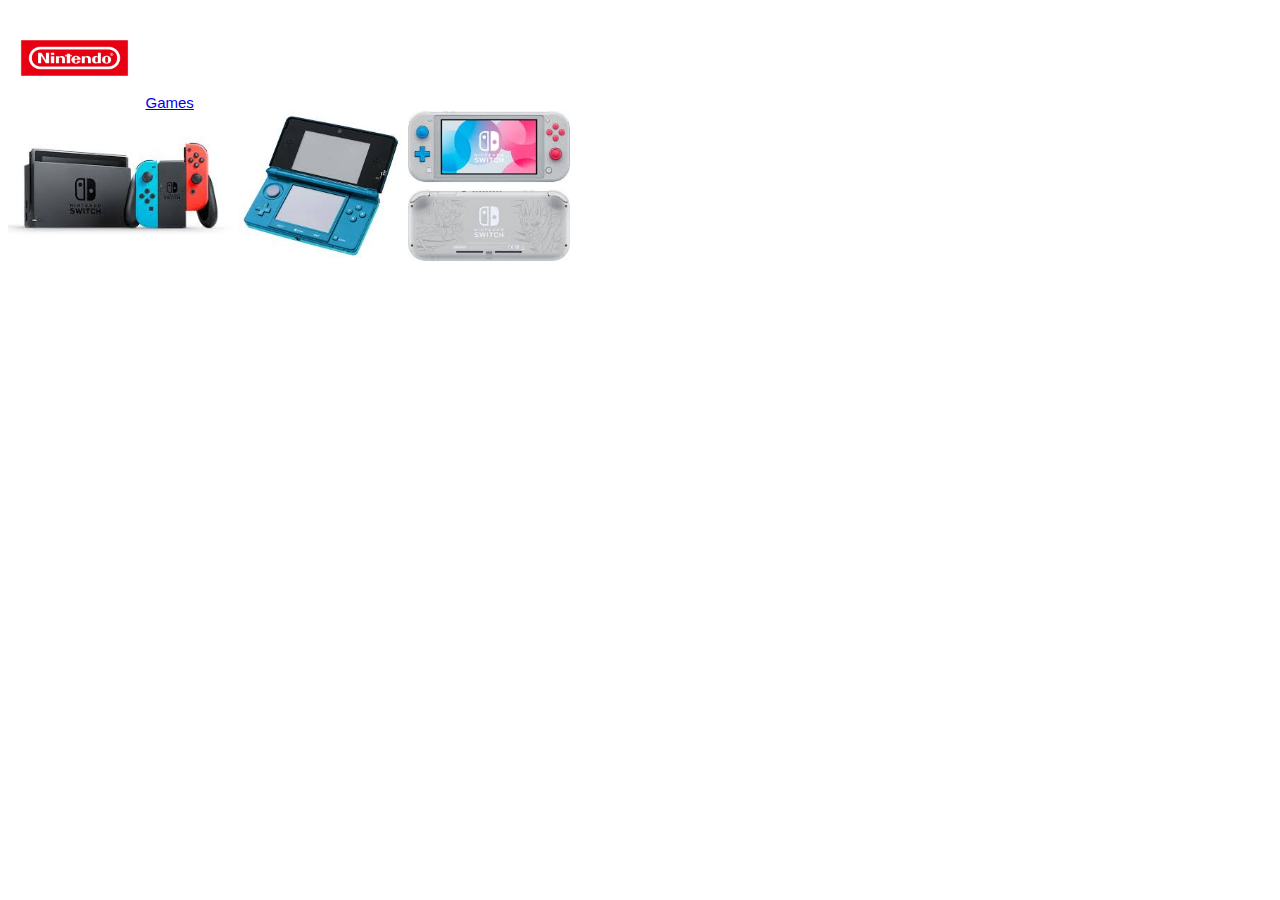
==== consoles.html @ 47c1eb79 "Copied from assignment 1" ====
<!DOCTYPE html>
<html lang="en">

<head>
    <meta charset="utf-8">
    <title>Consoles</title>
    <link rel="stylesheet" type="text/css" href="css/styles.css">
</head>

<body>

    <header>
        <nav>
            <a href="index.html"><img src="images/nintendologo.png" alt="nintendo logo" height="100"></a>

            <a href="games.html">Games</a>

        </nav>
    </header>
    <main>

        <img src="images/nintendoswitch.png" alt="nintendo switch" height="150">

        <img src="images/nintendo3ds.png" alt="nintendo 3ds" height="150">

        <img src="images/nintendoswitchlite.png" alt="nintendo switch lite" height="150">

    </main>


</body>

</html>
---- css/styles.css ----
body{color:#D32C25;background-color:#ffffff;
    
    font-family: "Helvetica";
    font-size: 15px;
}
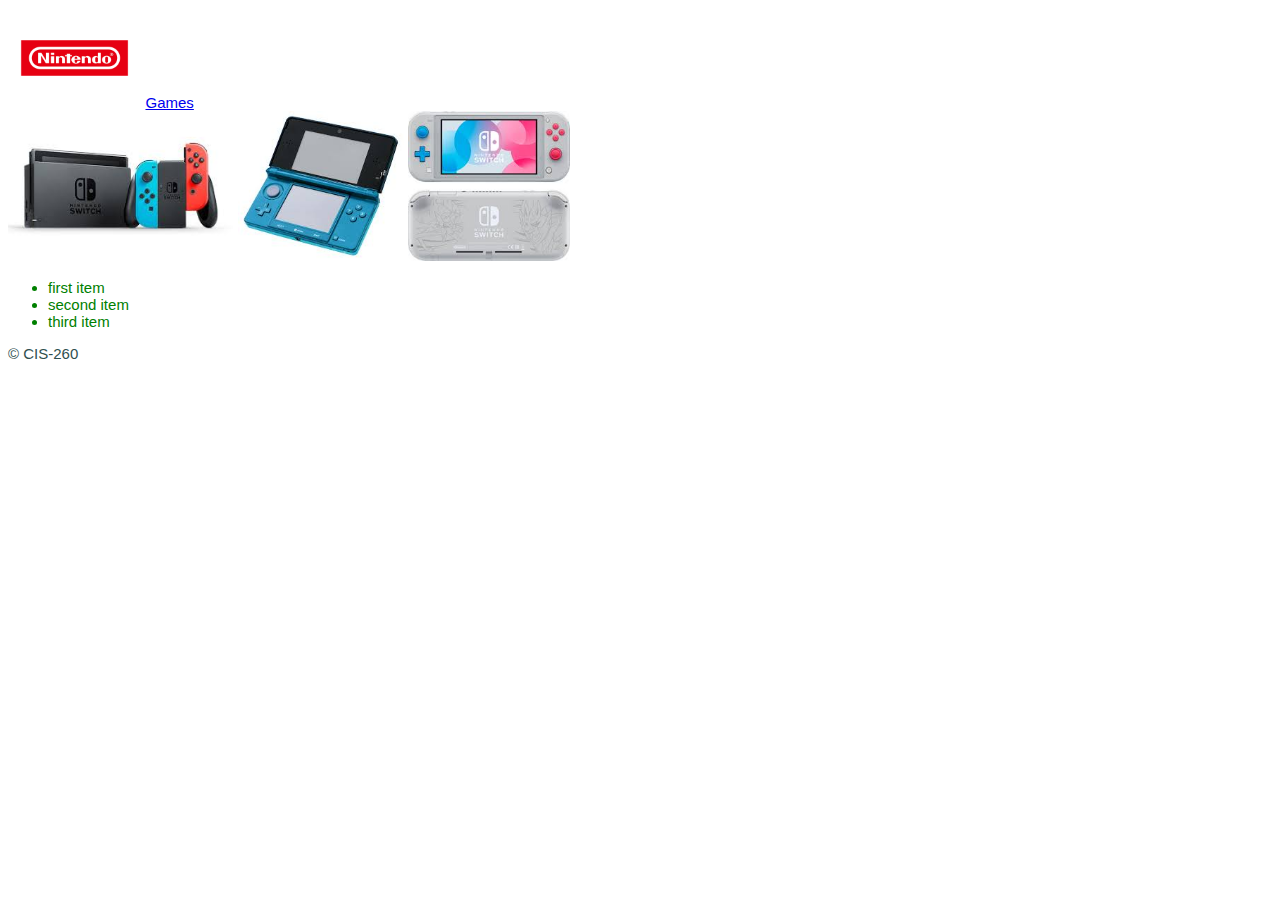
==== commit 04b8da4a: "added style elements" ====
--- a/consoles.html
+++ b/consoles.html
@@ -5,6 +5,10 @@
     <meta charset="utf-8">
     <title>Consoles</title>
     <link rel="stylesheet" type="text/css" href="css/styles.css">
+    
+    <style>
+        li {color:green}
+    </style>
 </head>
 
 <body>
@@ -24,8 +28,15 @@
         <img src="images/nintendo3ds.png" alt="nintendo 3ds" height="150">
 
         <img src="images/nintendoswitchlite.png" alt="nintendo switch lite" height="150">
+        
+        <ul>
+        <li>first item</li>
+        <li>second item</li>
+        <li>third item</li>    
+        </ul>
 
     </main>
+    <footer>&copy; CIS-260</footer>
 
 
 </body>
--- a/css/styles.css
+++ b/css/styles.css
@@ -1,5 +1,8 @@
-body{color:#D32C25;background-color:#ffffff;
+body{color:darkslategray;background-color:#ffffff;
     
     font-family: "Helvetica";
     font-size: 15px;
+}
+
+li {color:yellow;
 }